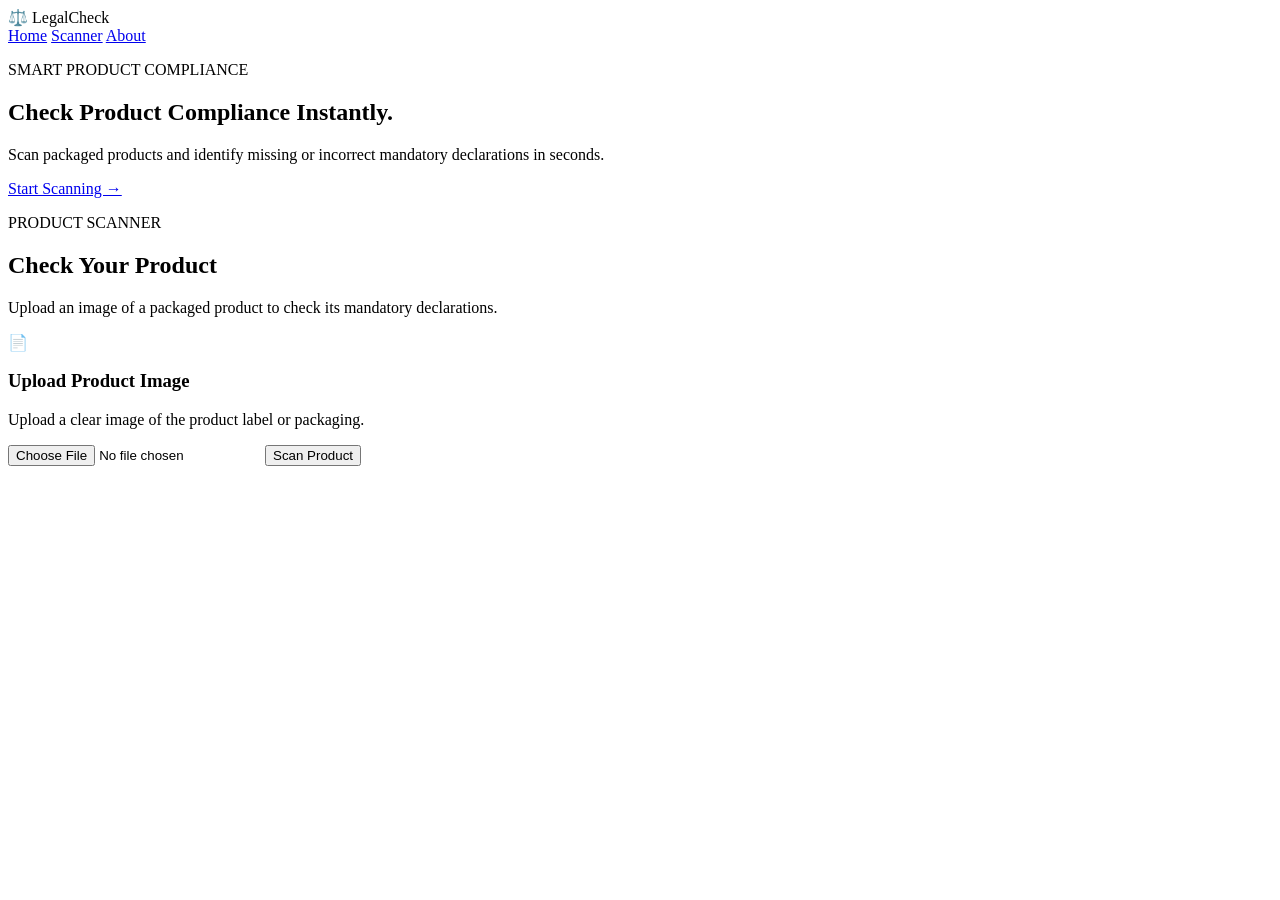
==== templates/index.html @ 61b3a519 "Initial commit: Label Lens project files" ====
<!DOCTYPE html>
<html lang="en">

<head>
    <meta charset="UTF-8">
    <meta name="viewport" content="width=device-width, initial-scale=1.0">

    <title>LegalCheck</title>

    <link rel="stylesheet" href="{{ url_for('static', filename='style.css') }}">
</head>

<body>

    <nav class="navbar">

        <div class="logo">
            ⚖️ LegalCheck
        </div>

        <div class="nav-links">

            <a href="/">Home</a>

            <a href="#scanner">Scanner</a>

            <a href="#about">About</a>

        </div>

    </nav>


    <section class="hero">

        <div class="hero-content">

            <p class="tag">SMART PRODUCT COMPLIANCE</p>

            <h1>
                Check Product
                <span>Compliance</span>
                Instantly.
            </h1>

            <p class="hero-text">
                Scan packaged products and identify
                missing or incorrect mandatory declarations
                in seconds.
            </p>

            <a href="#scanner" class="primary-btn">
                Start Scanning →
            </a>

        </div>

    </section>
    <section class="scanner" id="scanner">

        <div class="scanner-content">

            <p class="tag">PRODUCT SCANNER</p>

            <h2>Check Your Product</h2>

            <p>
                Upload an image of a packaged product
                to check its mandatory declarations.
            </p>

            <div class="upload-box">

                <div class="upload-icon">
                    📄
                </div>

                <h3>Upload Product Image</h3>

                <p>
                    Upload a clear image of the product label
                    or packaging.
                </p>

                <form action="/scan" method="POST" enctype="multipart/form-data">

                    <input type="file" id="product-image" name="product_image" accept="image/*" required>

                    <button type="submit" class="scan-btn">
                        Scan Product
                    </button>

                </form>

            </div>

        </div>

    </section>

</body>

</html>
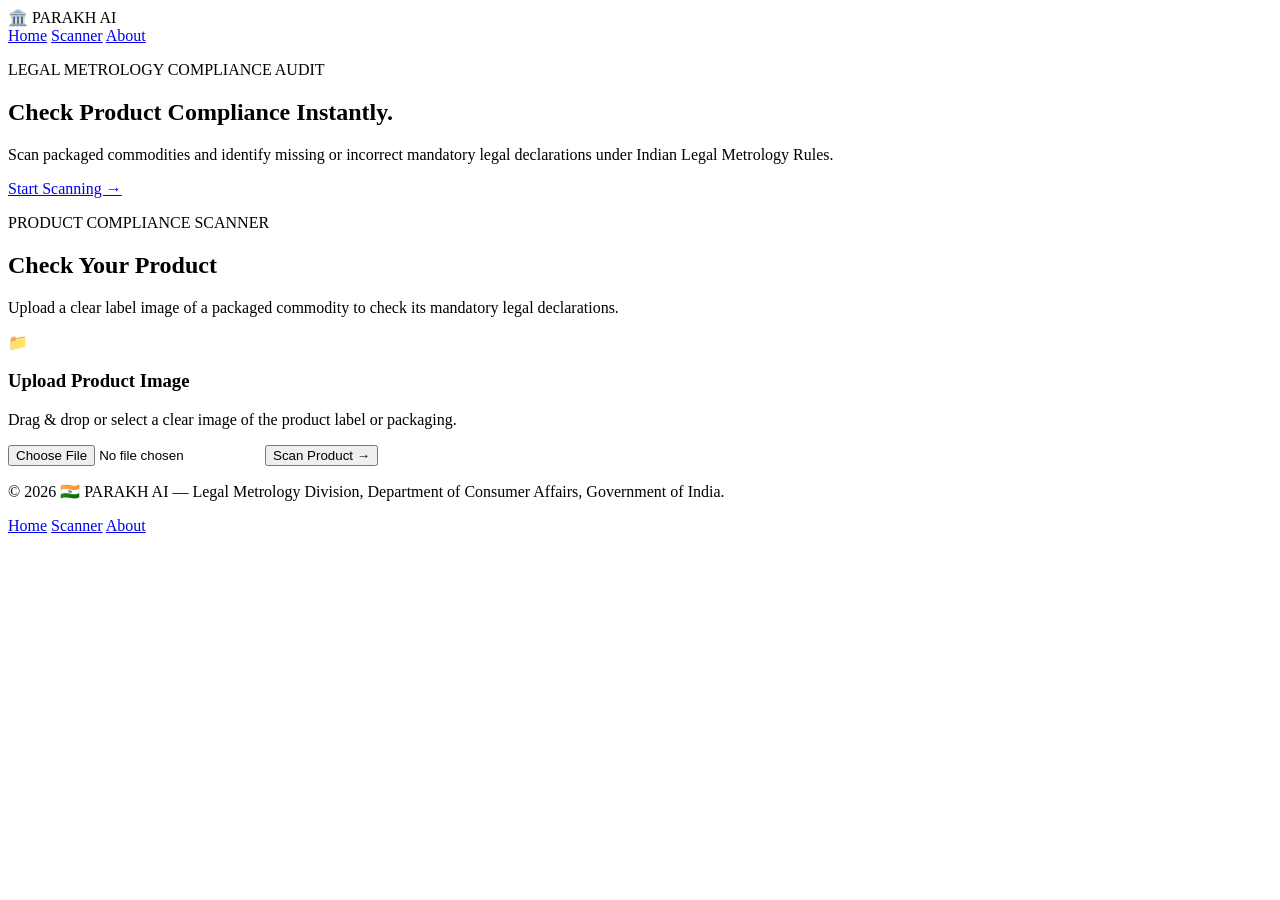
==== commit e3d1ad3e: "Update PARAKH AI UI, footer, compliance audit features and styling" ====
--- a/templates/index.html
+++ b/templates/index.html
@@ -5,17 +5,20 @@
     <meta charset="UTF-8">
     <meta name="viewport" content="width=device-width, initial-scale=1.0">
 
-    <title>LegalCheck</title>
+    <title>PARAKH AI — National Legal Metrology Compliance Portal</title>
 
     <link rel="stylesheet" href="{{ url_for('static', filename='style.css') }}">
 </head>
 
 <body>
 
+
+
+    <!-- Main Navigation Bar -->
     <nav class="navbar">
 
         <div class="logo">
-            ⚖️ LegalCheck
+            🏛️ PARAKH AI
         </div>
 
         <div class="nav-links">
@@ -31,11 +34,12 @@
     </nav>
 
 
+    <!-- Hero Section -->
     <section class="hero">
 
         <div class="hero-content">
 
-            <p class="tag">SMART PRODUCT COMPLIANCE</p>
+            <p class="tag">LEGAL METROLOGY COMPLIANCE AUDIT</p>
 
             <h1>
                 Check Product
@@ -44,9 +48,8 @@
             </h1>
 
             <p class="hero-text">
-                Scan packaged products and identify
-                missing or incorrect mandatory declarations
-                in seconds.
+                Scan packaged commodities and identify missing or incorrect mandatory legal declarations under Indian
+                Legal Metrology Rules.
             </p>
 
             <a href="#scanner" class="primary-btn">
@@ -56,38 +59,40 @@
         </div>
 
     </section>
+
+    <!-- Scanner Section -->
     <section class="scanner" id="scanner">
 
         <div class="scanner-content">
 
-            <p class="tag">PRODUCT SCANNER</p>
+            <p class="tag">PRODUCT COMPLIANCE SCANNER</p>
 
             <h2>Check Your Product</h2>
 
             <p>
-                Upload an image of a packaged product
-                to check its mandatory declarations.
+                Upload a clear label image of a packaged commodity to check its mandatory legal declarations.
             </p>
 
-            <div class="upload-box">
+            <div class="upload-box" id="drop-zone">
 
                 <div class="upload-icon">
-                    📄
+                    📁
                 </div>
 
                 <h3>Upload Product Image</h3>
 
                 <p>
-                    Upload a clear image of the product label
-                    or packaging.
+                    Drag & drop or select a clear image of the product label or packaging.
                 </p>
 
                 <form action="/scan" method="POST" enctype="multipart/form-data">
 
                     <input type="file" id="product-image" name="product_image" accept="image/*" required>
 
+                    <span id="file-name-text" class="file-selected-info" style="display: none;"></span>
+
                     <button type="submit" class="scan-btn">
-                        Scan Product
+                        Scan Product →
                     </button>
 
                 </form>
@@ -98,6 +103,56 @@
 
     </section>
 
+
+    <!-- Footer Section -->
+    <footer class="footer">
+
+        <p>© 2026 🇮🇳 PARAKH AI — Legal Metrology Division, Department of Consumer Affairs, Government of India.</p>
+
+        <div class="footer-links">
+            <a href="/">Home</a>
+            <a href="#scanner">Scanner</a>
+            <a href="#about">About</a>
+        </div>
+
+    </footer>
+
+
+    <script>
+        const fileInput = document.getElementById('product-image');
+        const fileNameText = document.getElementById('file-name-text');
+        const dropZone = document.getElementById('drop-zone');
+
+        fileInput.addEventListener('change', () => {
+            if (fileInput.files.length > 0) {
+                fileNameText.textContent = 'Selected File: ' + fileInput.files[0].name;
+                fileNameText.style.display = 'block';
+            }
+        });
+
+        ['dragenter', 'dragover'].forEach(eventName => {
+            dropZone.addEventListener(eventName, (e) => {
+                e.preventDefault();
+                dropZone.classList.add('dragover');
+            });
+        });
+
+        ['dragleave', 'drop'].forEach(eventName => {
+            dropZone.addEventListener(eventName, (e) => {
+                e.preventDefault();
+                dropZone.classList.remove('dragover');
+            });
+        });
+
+        dropZone.addEventListener('drop', (e) => {
+            if (e.dataTransfer.files.length > 0) {
+                fileInput.files = e.dataTransfer.files;
+                fileNameText.textContent = 'Selected File: ' + e.dataTransfer.files[0].name;
+                fileNameText.style.display = 'block';
+            }
+        });
+    </script>
+
 </body>
 
 </html>
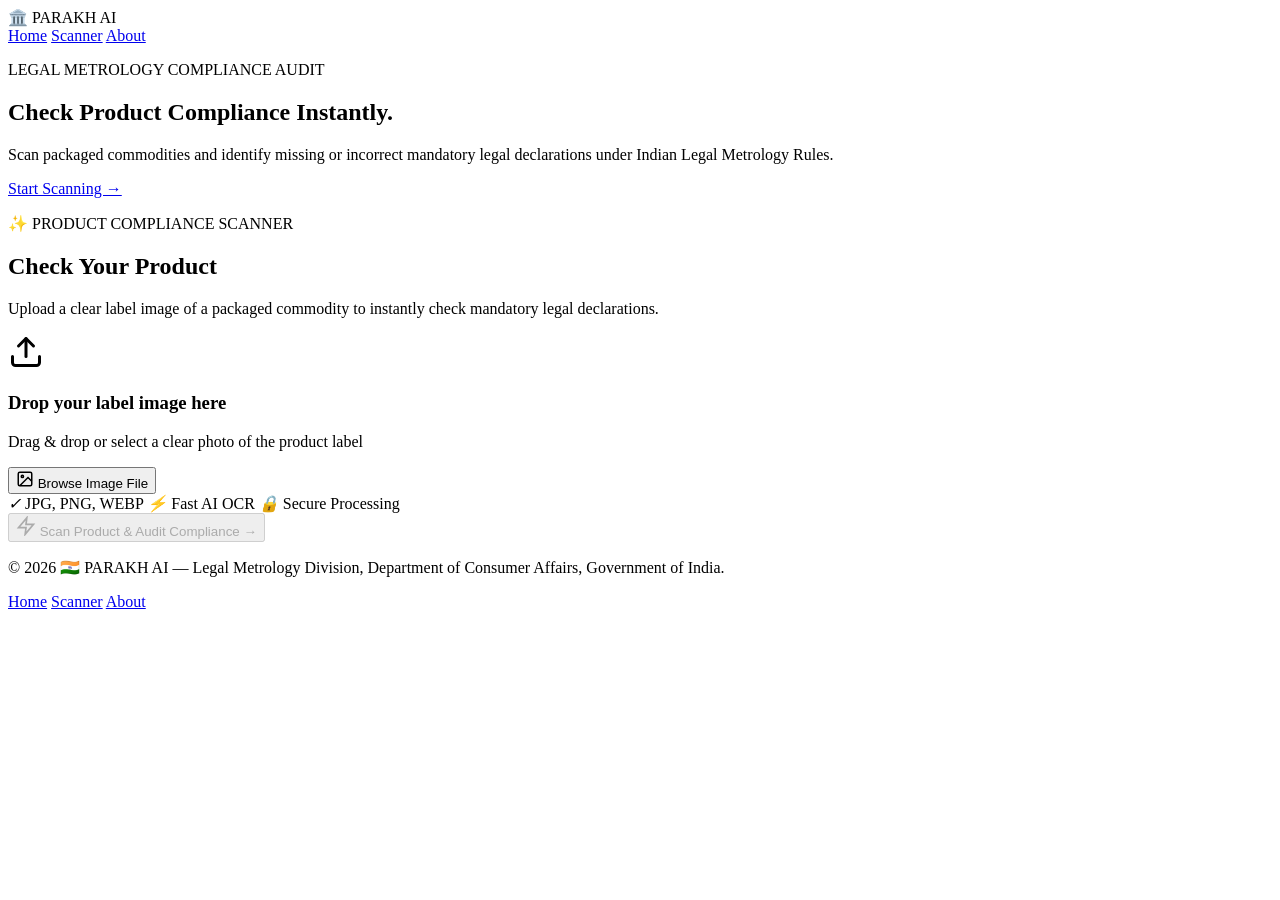
==== commit 9e720cbd: "Enhance upload section UI and dynamic non-compliant status styling" ====
--- a/templates/index.html
+++ b/templates/index.html
@@ -65,39 +65,93 @@
 
         <div class="scanner-content">
 
-            <p class="tag">PRODUCT COMPLIANCE SCANNER</p>
+            <p class="tag">✨ PRODUCT COMPLIANCE SCANNER</p>
 
             <h2>Check Your Product</h2>
 
-            <p>
-                Upload a clear label image of a packaged commodity to check its mandatory legal declarations.
+            <p class="scanner-subtitle">
+                Upload a clear label image of a packaged commodity to instantly check mandatory legal declarations.
             </p>
 
-            <div class="upload-box" id="drop-zone">
-
-                <div class="upload-icon">
-                    📁
+            <form action="/scan" method="POST" enctype="multipart/form-data" id="scan-form">
+                
+                <input type="file" id="product-image" name="product_image" accept="image/*" required style="display: none;">
+
+                <div class="upload-box" id="drop-zone">
+                    
+                    <!-- Default Initial Prompt State -->
+                    <div class="upload-prompt" id="upload-prompt">
+                        <div class="upload-icon-glow">
+                            <svg class="upload-svg" width="36" height="36" viewBox="0 0 24 24" fill="none" stroke="currentColor" stroke-width="2" stroke-linecap="round" stroke-linejoin="round">
+                                <path d="M21 15v4a2 2 0 0 1-2 2H5a2 2 0 0 1-2-2v-4"></path>
+                                <polyline points="17 8 12 3 7 8"></polyline>
+                                <line x1="12" y1="3" x2="12" y2="15"></line>
+                            </svg>
+                        </div>
+
+                        <h3>Drop your label image here</h3>
+                        <p class="upload-hint">Drag & drop or select a clear photo of the product label</p>
+
+                        <button type="button" class="browse-btn" id="browse-trigger-btn">
+                            <svg width="18" height="18" viewBox="0 0 24 24" fill="none" stroke="currentColor" stroke-width="2">
+                                <rect x="3" y="3" width="18" height="18" rx="2" ry="2"></rect>
+                                <circle cx="8.5" cy="8.5" r="1.5"></circle>
+                                <polyline points="21 15 16 10 5 21"></polyline>
+                            </svg>
+                            Browse Image File
+                        </button>
+
+                        <div class="upload-meta">
+                            <span class="meta-tag"><i class="meta-icon">✓</i> JPG, PNG, WEBP</span>
+                            <span class="meta-tag"><i class="meta-icon">⚡</i> Fast AI OCR</span>
+                            <span class="meta-tag"><i class="meta-icon">🔒</i> Secure Processing</span>
+                        </div>
+                    </div>
+
+                    <!-- Image Selected Preview State -->
+                    <div class="upload-preview" id="upload-preview" style="display: none;">
+                        <div class="preview-card">
+                            <div class="preview-img-wrapper">
+                                <img id="preview-img" src="" alt="Selected Product Image">
+                                <div class="preview-overlay">
+                                    <button type="button" class="remove-btn" id="remove-img-btn" title="Remove image">
+                                        <svg width="18" height="18" viewBox="0 0 24 24" fill="none" stroke="currentColor" stroke-width="2.5">
+                                            <line x1="18" y1="6" x2="6" y2="18"></line>
+                                            <line x1="6" y1="6" x2="18" y2="18"></line>
+                                        </svg>
+                                        Remove Image
+                                    </button>
+                                </div>
+                            </div>
+                            <div class="preview-info">
+                                <div class="preview-file-icon">📷</div>
+                                <div class="preview-details">
+                                    <span class="file-name" id="file-name-display">image.jpg</span>
+                                    <span class="file-size" id="file-size-display">0 KB</span>
+                                </div>
+                                <span class="file-status-badge">Ready to scan</span>
+                            </div>
+                        </div>
+                    </div>
+
                 </div>
 
-                <h3>Upload Product Image</h3>
-
-                <p>
-                    Drag & drop or select a clear image of the product label or packaging.
-                </p>
-
-                <form action="/scan" method="POST" enctype="multipart/form-data">
-
-                    <input type="file" id="product-image" name="product_image" accept="image/*" required>
-
-                    <span id="file-name-text" class="file-selected-info" style="display: none;"></span>
-
-                    <button type="submit" class="scan-btn">
-                        Scan Product →
+                <div class="action-bar">
+                    <button type="submit" class="scan-btn" id="scan-submit-btn" disabled>
+                        <span class="btn-content">
+                            <svg width="20" height="20" viewBox="0 0 24 24" fill="none" stroke="currentColor" stroke-width="2">
+                                <path d="M13 2L3 14h9l-1 8 10-12h-9l1-8z"></path>
+                            </svg>
+                            Scan Product & Audit Compliance →
+                        </span>
+                        <span class="btn-loading" style="display: none;">
+                            <span class="spinner"></span>
+                            Analyzing Product Label with AI...
+                        </span>
                     </button>
-
-                </form>
-
-            </div>
+                </div>
+
+            </form>
 
         </div>
 
@@ -120,19 +174,83 @@
 
     <script>
         const fileInput = document.getElementById('product-image');
-        const fileNameText = document.getElementById('file-name-text');
         const dropZone = document.getElementById('drop-zone');
-
+        const uploadPrompt = document.getElementById('upload-prompt');
+        const uploadPreview = document.getElementById('upload-preview');
+        const previewImg = document.getElementById('preview-img');
+        const fileNameDisplay = document.getElementById('file-name-display');
+        const fileSizeDisplay = document.getElementById('file-size-display');
+        const removeImgBtn = document.getElementById('remove-img-btn');
+        const browseTriggerBtn = document.getElementById('browse-trigger-btn');
+        const scanSubmitBtn = document.getElementById('scan-submit-btn');
+        const scanForm = document.getElementById('scan-form');
+
+        // Trigger file browser when clicking upload box prompt or browse button
+        browseTriggerBtn.addEventListener('click', (e) => {
+            e.stopPropagation();
+            fileInput.click();
+        });
+
+        dropZone.addEventListener('click', (e) => {
+            if (!dropZone.classList.contains('has-file')) {
+                fileInput.click();
+            }
+        });
+
+        // Format file size nicely
+        function formatBytes(bytes, decimals = 1) {
+            if (bytes === 0) return '0 Bytes';
+            const k = 1024;
+            const dm = decimals < 0 ? 0 : decimals;
+            const sizes = ['Bytes', 'KB', 'MB', 'GB'];
+            const i = Math.floor(Math.log(bytes) / Math.log(k));
+            return parseFloat((bytes / Math.pow(k, i)).toFixed(dm)) + ' ' + sizes[i];
+        }
+
+        // Handle file loading and preview update
+        function handleFile(file) {
+            if (!file) return;
+            if (!file.type.startsWith('image/')) {
+                alert('Please upload a valid image file (PNG, JPG, WEBP).');
+                return;
+            }
+
+            const reader = new FileReader();
+            reader.onload = (e) => {
+                previewImg.src = e.target.result;
+                fileNameDisplay.textContent = file.name;
+                fileSizeDisplay.textContent = formatBytes(file.size);
+                uploadPrompt.style.display = 'none';
+                uploadPreview.style.display = 'block';
+                dropZone.classList.add('has-file');
+                scanSubmitBtn.removeAttribute('disabled');
+            };
+            reader.readAsDataURL(file);
+        }
+
+        // Handle input file selection
         fileInput.addEventListener('change', () => {
             if (fileInput.files.length > 0) {
-                fileNameText.textContent = 'Selected File: ' + fileInput.files[0].name;
-                fileNameText.style.display = 'block';
-            }
-        });
-
+                handleFile(fileInput.files[0]);
+            }
+        });
+
+        // Remove selected file
+        removeImgBtn.addEventListener('click', (e) => {
+            e.stopPropagation();
+            fileInput.value = '';
+            previewImg.src = '';
+            uploadPrompt.style.display = 'block';
+            uploadPreview.style.display = 'none';
+            dropZone.classList.remove('has-file');
+            scanSubmitBtn.setAttribute('disabled', 'true');
+        });
+
+        // Drag & Drop handlers
         ['dragenter', 'dragover'].forEach(eventName => {
             dropZone.addEventListener(eventName, (e) => {
                 e.preventDefault();
+                e.stopPropagation();
                 dropZone.classList.add('dragover');
             });
         });
@@ -140,15 +258,44 @@
         ['dragleave', 'drop'].forEach(eventName => {
             dropZone.addEventListener(eventName, (e) => {
                 e.preventDefault();
+                e.stopPropagation();
                 dropZone.classList.remove('dragover');
             });
         });
 
         dropZone.addEventListener('drop', (e) => {
-            if (e.dataTransfer.files.length > 0) {
-                fileInput.files = e.dataTransfer.files;
-                fileNameText.textContent = 'Selected File: ' + e.dataTransfer.files[0].name;
-                fileNameText.style.display = 'block';
+            const dt = e.dataTransfer;
+            const files = dt.files;
+            if (files && files.length > 0) {
+                fileInput.files = files;
+                handleFile(files[0]);
+            }
+        });
+
+        // Clipboard paste image support
+        window.addEventListener('paste', (e) => {
+            const items = (e.clipboardData || e.originalEvent.clipboardData).items;
+            for (let item of items) {
+                if (item.type.indexOf('image') !== -1) {
+                    const blob = item.getAsFile();
+                    const container = new DataTransfer();
+                    container.items.add(blob);
+                    fileInput.files = container.files;
+                    handleFile(blob);
+                    break;
+                }
+            }
+        });
+
+        // Form submission loading indicator
+        scanForm.addEventListener('submit', (e) => {
+            if (fileInput.files.length > 0) {
+                const btnContent = scanSubmitBtn.querySelector('.btn-content');
+                const btnLoading = scanSubmitBtn.querySelector('.btn-loading');
+                btnContent.style.display = 'none';
+                btnLoading.style.display = 'inline-flex';
+                scanSubmitBtn.disabled = true;
+                scanSubmitBtn.classList.add('submitting');
             }
         });
     </script>
